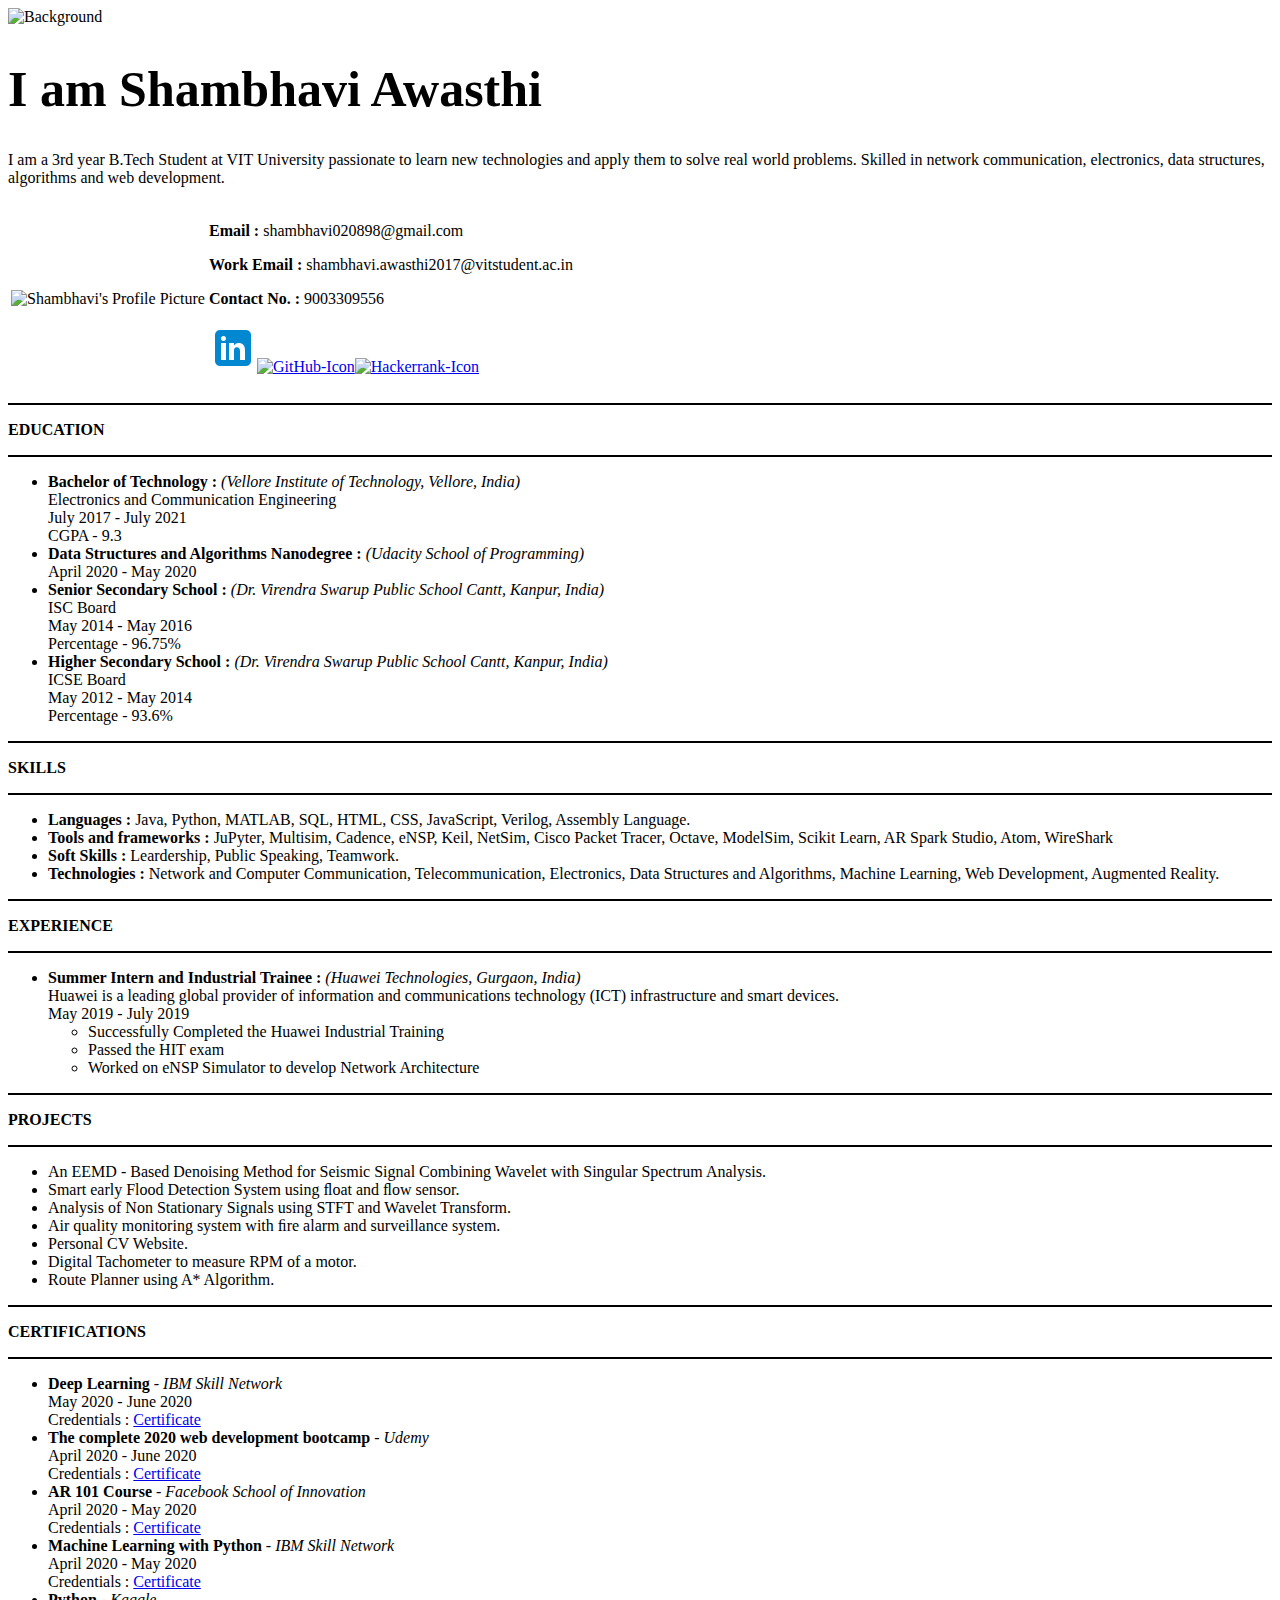
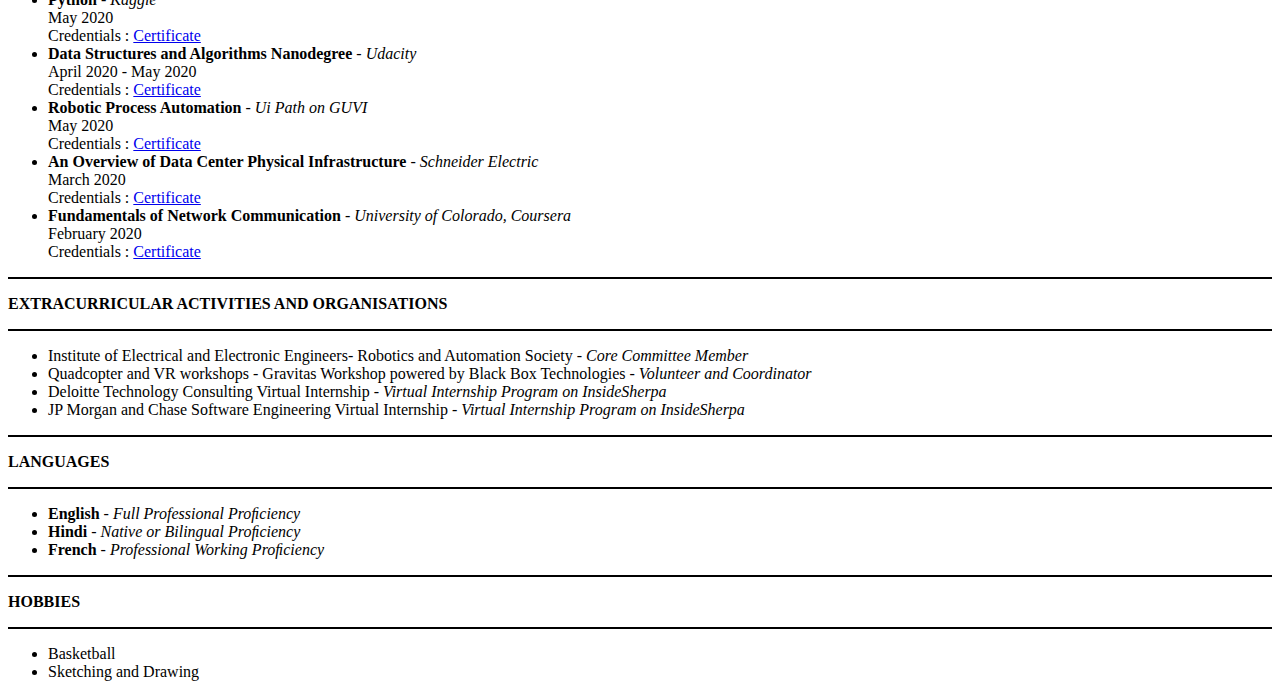
==== index.html @ ea54bbcc "Add files via upload" ====
<!DOCTYPE html>
<html lang="en" dir="ltr">

<head>
  <meta charset="utf-8">
  <title>Shambhavi Awasthi - Resume</title>
  <link rel="stylesheet" href="css/styling.css">
  <link rel="icon" href="favicon.ico">
  <link href="https://fonts.googleapis.com/css2?family=Montserrat&display=swap" rel="stylesheet">
</head>

<body>
  <img class="back-img" src="https://images.pexels.com/photos/163100/circuit-circuit-board-resistor-computer-163100.jpeg?auto=compress&cs=tinysrgb&h=750&w=1260" alt="Background">
  <div class="bg-text">
    <h1 class="Shambhavi" style="font-size:50px">I am Shambhavi Awasthi</h1>
    <p class="Shambhavi">I am a 3rd year B.Tech Student at VIT University passionate to learn new technologies and apply them to solve real world problems.
      Skilled in network communication, electronics, data structures, algorithms and web development.</p>
  </div>
  <table>
    <tr>
      <td>
        <img class="profile-img" src="ProfilePhoto.jpg" alt="Shambhavi's Profile Picture" height="200" width="200" style><br>
      </td>
      <td>
      <p class="align"><strong>Email : </strong>shambhavi020898@gmail.com</p>
      <p class="align"><strong>Work Email : </strong>shambhavi.awasthi2017@vitstudent.ac.in</p>
      <p class="align"><strong>Contact No. : </strong>9003309556</p>
      <p class="align"><a class="align" href="https://www.linkedin.com/in/shambhavi-awasthi-043166173/"><img class="align" src="icons8-linkedin-48.png" alt="LinkedIn-Icon"></a><a href="https://github.com/ShambhaviAwasthi"><img src="https://img.icons8.com/material-outlined/48/000000/github.png" alt="GitHub-Icon"></a><a href="https://www.hackerrank.com/ShambhaviAwasthi"><img src="https://img.icons8.com/windows/48/000000/hackerrank.png" alt="Hackerrank-Icon"></a></p>
      </td>
    </tr>
  </table>
  <hr size=2 noshade color="#000000">
  <p><strong>EDUCATION</strong></p>
  <hr size=2 noshade color="#000000">
  <ul>
    <li><strong>Bachelor of Technology : </strong><em>(Vellore Institute of Technology, Vellore, India) </em><br>Electronics and Communication Engineering <br>July 2017 - July 2021 <br>CGPA - 9.3</li>
    <li><strong>Data Structures and Algorithms Nanodegree : </strong><em>(Udacity School of Programming) </em><br>April 2020 - May 2020</li>
    <li><strong>Senior Secondary School : </strong><em>(Dr. Virendra Swarup Public School Cantt, Kanpur, India) </em><br>ISC Board <br>May 2014 - May 2016 <br>Percentage - 96.75%</li>
    <li><strong>Higher Secondary School : </strong><em>(Dr. Virendra Swarup Public School Cantt, Kanpur, India) </em><br>ICSE Board<br>May 2012 - May 2014 <br>Percentage - 93.6%</li>
  </ul>
  <hr size=2 noshade color="#000000">
  <p><strong>SKILLS</strong></p>
  <hr size=2 noshade color="#000000">
  <ul>
    <li><strong>Languages : </strong>Java, Python, MATLAB, SQL, HTML, CSS, JavaScript, Verilog, Assembly Language.</li>
    <li><strong>Tools and frameworks : </strong>JuPyter, Multisim, Cadence, eNSP, Keil, NetSim, Cisco Packet Tracer, Octave, ModelSim, Scikit Learn, AR Spark Studio, Atom, WireShark</li>
    <li><strong>Soft Skills : </strong>Leardership, Public Speaking, Teamwork. </li>
    <li><strong>Technologies : </strong>Network and Computer Communication, Telecommunication, Electronics, Data Structures and Algorithms, Machine Learning, Web Development, Augmented Reality.</li>
  </ul>
  <hr size=2 noshade color="#000000">
  <p><strong>EXPERIENCE</strong></p>
  <hr size=2 noshade color="#000000">
  <ul>
    <li><strong>Summer Intern and Industrial Trainee : </strong><em>(Huawei Technologies, Gurgaon, India)</em><br>Huawei is a leading global provider of information and communications technology (ICT) infrastructure and smart devices.<br>
      May 2019 - July 2019
      <ul>
        <li>Successfully Completed the Huawei Industrial Training</li>
        <li>Passed the HIT exam </li>
        <li>Worked on eNSP Simulator to develop Network Architecture</li>
      </ul>
    </li>
  </ul>
  <hr size=2 noshade color="#000000">
  <p><strong>PROJECTS</strong></p>
  <hr size=2 noshade color="#000000">
  <ul>
    <li>An EEMD - Based Denoising Method for Seismic Signal Combining Wavelet with Singular Spectrum Analysis. </li>
    <li>Smart early Flood Detection System using ﬂoat and ﬂow sensor. </li>
    <li>Analysis of Non Stationary Signals using STFT and Wavelet Transform. </li>
    <li>Air quality monitoring system with ﬁre alarm and surveillance system. </li>
    <li>Personal CV Website. </li>
    <li>Digital Tachometer to measure RPM of a motor.</li>
    <li>Route Planner using A* Algorithm.</li>
  </ul>
  <hr size=2 noshade color="#000000">
  <p><strong>CERTIFICATIONS</strong></p>
  <hr size=2 noshade color="#000000">
  <ul>
    <li><strong>Deep Learning</strong> - <em>IBM Skill Network</em> <br> May 2020 - June 2020 <br>Credentials : <a href="#">Certificate</a></li>
    <li><strong>The complete 2020 web development bootcamp</strong> - <em>Udemy</em> <br> April 2020 - June 2020<br>Credentials : <a href="#">Certificate</a></li>
    <li><strong>AR 101 Course</strong> - <em>Facebook School of Innovation</em> <br> April 2020 - May 2020<br>Credentials : <a href="https://school.sv.co/c/200516-MRKCJ3">Certificate</a></li>
    <li><strong>Machine Learning with Python</strong> - <em>IBM Skill Network</em> <br> April 2020 - May 2020<br>Credentials : <a
        href="https://courses.cognitiveclass.ai/certificates/user/1595130/course/course-v1:CognitiveClass+ML0101ENv3+2018">Certificate</a></li>
    <li><strong>Python</strong> - <em>Kaggle</em> <br>May 2020 <br>Credentials : <a href="https://www.kaggle.com/learn/certification/shambhaviawasthi/python">Certificate</a></li>
    <li><strong>Data Structures and Algorithms Nanodegree</strong> - <em>Udacity</em> <br> April 2020 - May 2020<br>Credentials : <a href="https://graduation-api.udacity.com/api/certificate/UQ6R2AMS/download">Certificate</a></li>
    <li><strong>Robotic Process Automation </strong> - <em>Ui Path on GUVI </em> <br>May 2020 <br>Credentials : <a href="https://www.guvi.in/certificate?id=1l41x82SgdC151i873&download=true">Certificate</a></li>
    <li><strong>An Overview of Data Center Physical Infrastructure </strong> - <em>Schneider Electric </em> <br>March 2020 <br>Credentials : <a href="https://www.schneideruniversities.com/certificates/view/554261">Certificate</a></li>
    <li><strong>Fundamentals of Network Communication </strong> - <em>University of Colorado, Coursera </em> <br>February 2020 <br>Credentials : <a href="https://www.coursera.org/account/accomplishments/records/F8ZU9VGUSLQA">Certificate</a></li>
  </ul>
  <hr size=2 noshade color="#000000">
  <p><strong>EXTRACURRICULAR ACTIVITIES AND ORGANISATIONS</strong></p>
  <hr size=2 noshade color="#000000">
  <ul>
    <li>Institute of Electrical and Electronic Engineers- Robotics and Automation Society - <em>Core Committee Member</em></li>
    <li>Quadcopter and VR workshops - Gravitas Workshop powered by Black Box Technologies - <em>Volunteer and Coordinator</em></li>
    <li>Deloitte Technology Consulting Virtual Internship - <em>Virtual Internship Program on InsideSherpa</em></li>
    <li>JP Morgan and Chase Software Engineering Virtual Internship - <em>Virtual Internship Program on InsideSherpa</em></li>
  </ul>
  <hr size=2 noshade color="#000000">
  <p><strong>LANGUAGES</strong></p>
  <hr size=2 noshade color="#000000">
  <ul>
    <li><strong>English</strong> - <em>Full Professional Proﬁciency</em> </li>
    <li><strong>Hindi</strong> - <em>Native or Bilingual Proﬁciency</em></li>
    <li><strong>French</strong> - <em>Professional Working Proﬁciency</em></li>
  </ul>
  <hr size=2 noshade color="#000000">
  <p><strong>HOBBIES</strong></p>
  <hr size=2 noshade color="#000000">
  <ul>
    <li>Basketball</li>
    <li>Sketching and Drawing</li>
  </ul>

</body>

</html>
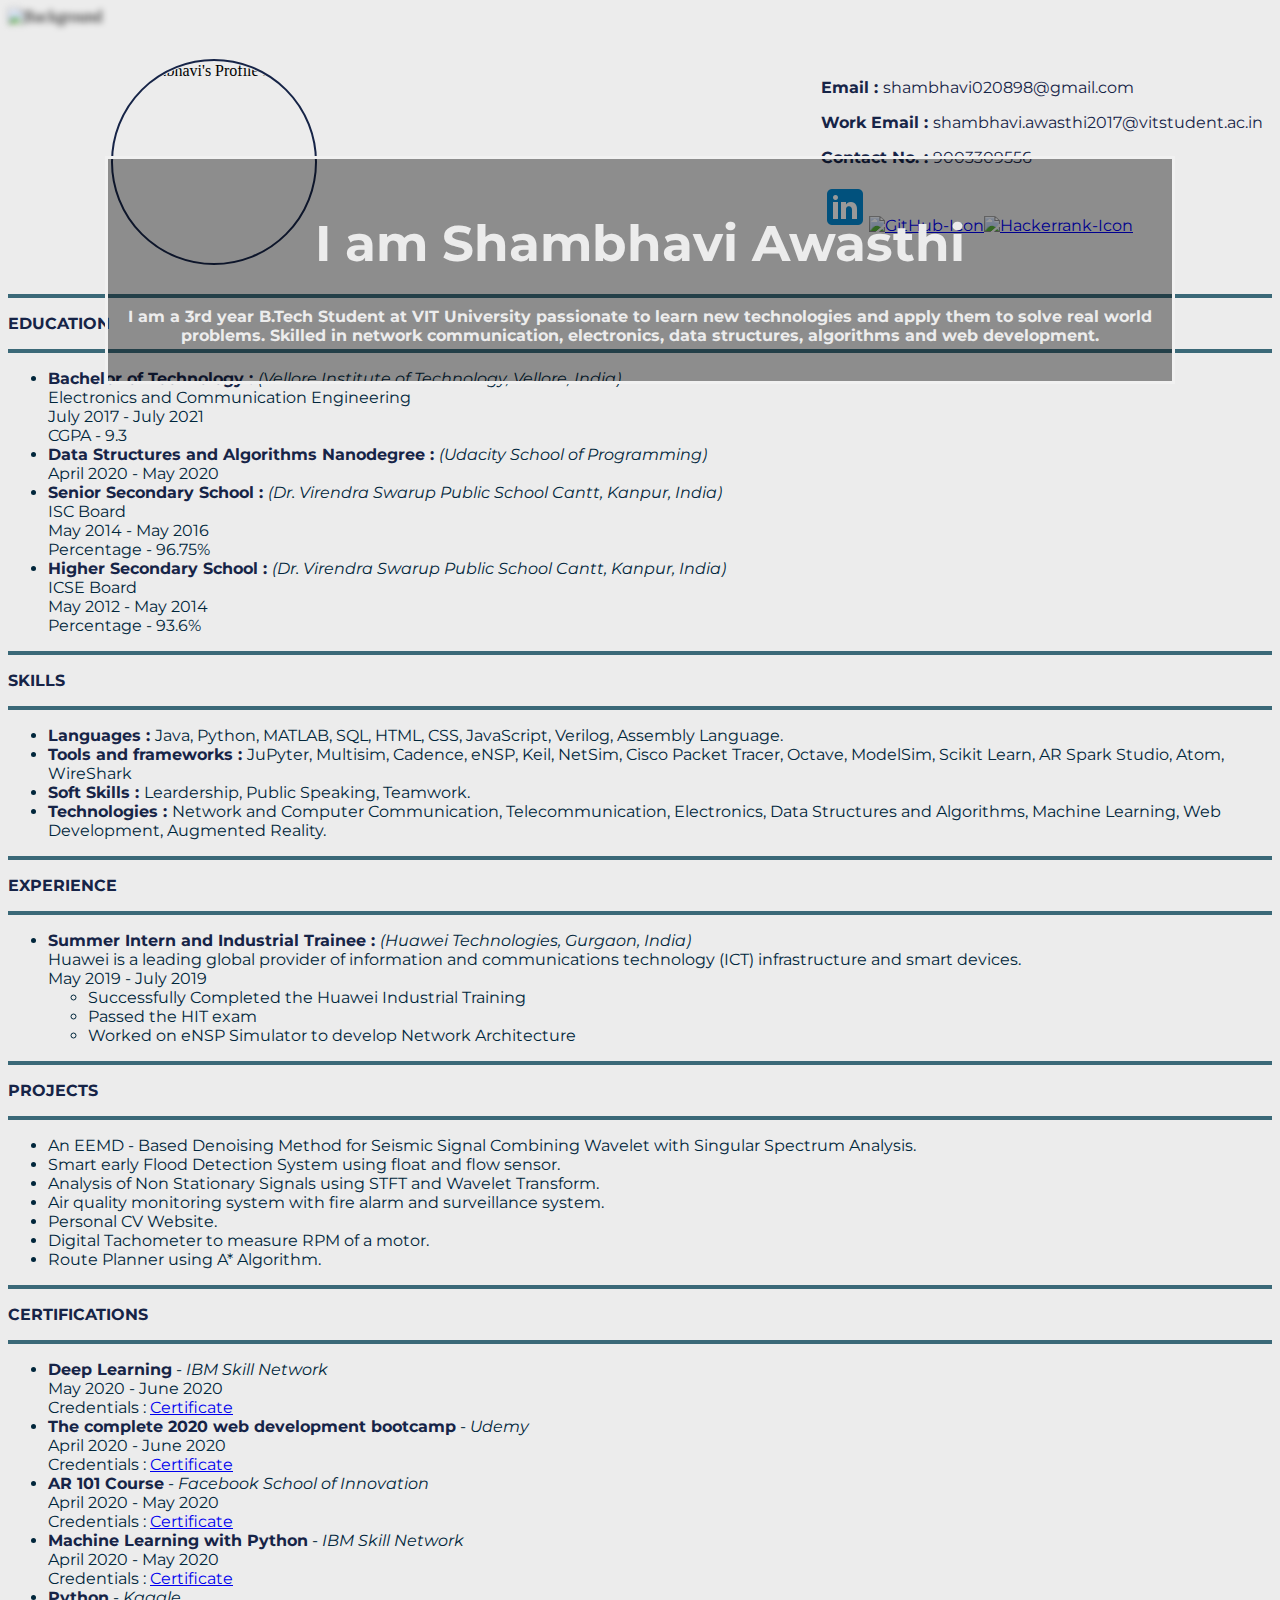
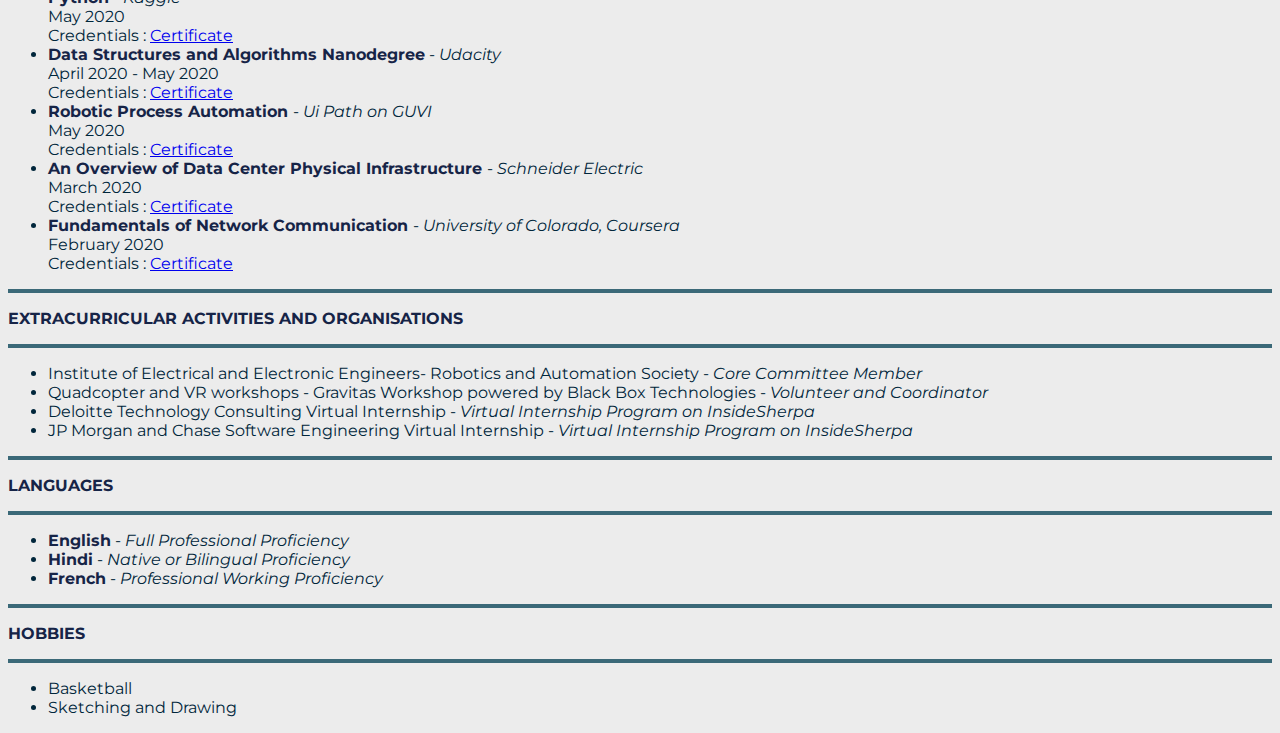
==== commit 4dda9f4b: "Update index.html" ====
--- a/index.html
+++ b/index.html
@@ -4,9 +4,9 @@
 <head>
   <meta charset="utf-8">
   <title>Shambhavi Awasthi - Resume</title>
-  <link rel="stylesheet" href="css/styling.css">
+  <link rel="stylesheet" type="text/css" href="styling.css">
   <link rel="icon" href="favicon.ico">
-  <link href="https://fonts.googleapis.com/css2?family=Montserrat&display=swap" rel="stylesheet">
+  <link href="https://fonts.googleapis.com/css2?family=Montserrat&display=swap" type="text/css" rel="stylesheet">
 </head>
 
 <body>
--- a/styling.css
+++ b/styling.css
@@ -0,0 +1,69 @@
+body{
+  background-color: #ececec;
+  font-stretch: ultra-condensed
+}
+hr{
+  background-color: #3b6978;
+  border-color: #3b6978;
+  border-width: 2px;
+}
+h1{
+  font-family: 'Montserrat', sans-serif;
+  color: #162447;
+}
+p{
+  font-family: 'Montserrat', sans-serif;
+  color: #162447;
+}
+strong{
+  font-family: 'Montserrat', sans-serif;
+  color: #162447;
+}
+ul{
+  font-family: 'Montserrat', sans-serif;
+  color: #00263b;
+}
+.profile-img{
+  border-radius: 100%;
+  border-color: #162447;
+  display: block;
+  margin-top: 30px;
+  margin-left: 100px;
+  margin-right: 500px;
+  padding: 1px;
+  border: 2px solid #162447;
+
+}
+.back-img{
+  width: 100%;
+  height: 400px;
+  margin: 0;
+  filter: blur(3px);
+  -webkit-filter: blur(3px);
+  background-position: center;
+  background-repeat: no-repeat;
+  background-size: cover;
+}
+.bg-text {
+  font-family: 'Montserrat', sans-serif;
+  background-color: rgb(0,0,0);
+  background-color: rgba(0,0,0, 0.4);
+  color: white;
+  font-weight: bold;
+  border: 3px solid #f1f1f1;
+  position: absolute;
+  top: 30%;
+  left: 50%;
+  transform: translate(-50%, -50%);
+  z-index: 2;
+  width: 80%;
+  padding: 20px;
+  text-align: center;
+}
+.Shambhavi{
+  color: #ececec;
+}
+.align{
+  text-align-last: left;
+  width: =80%;
+}
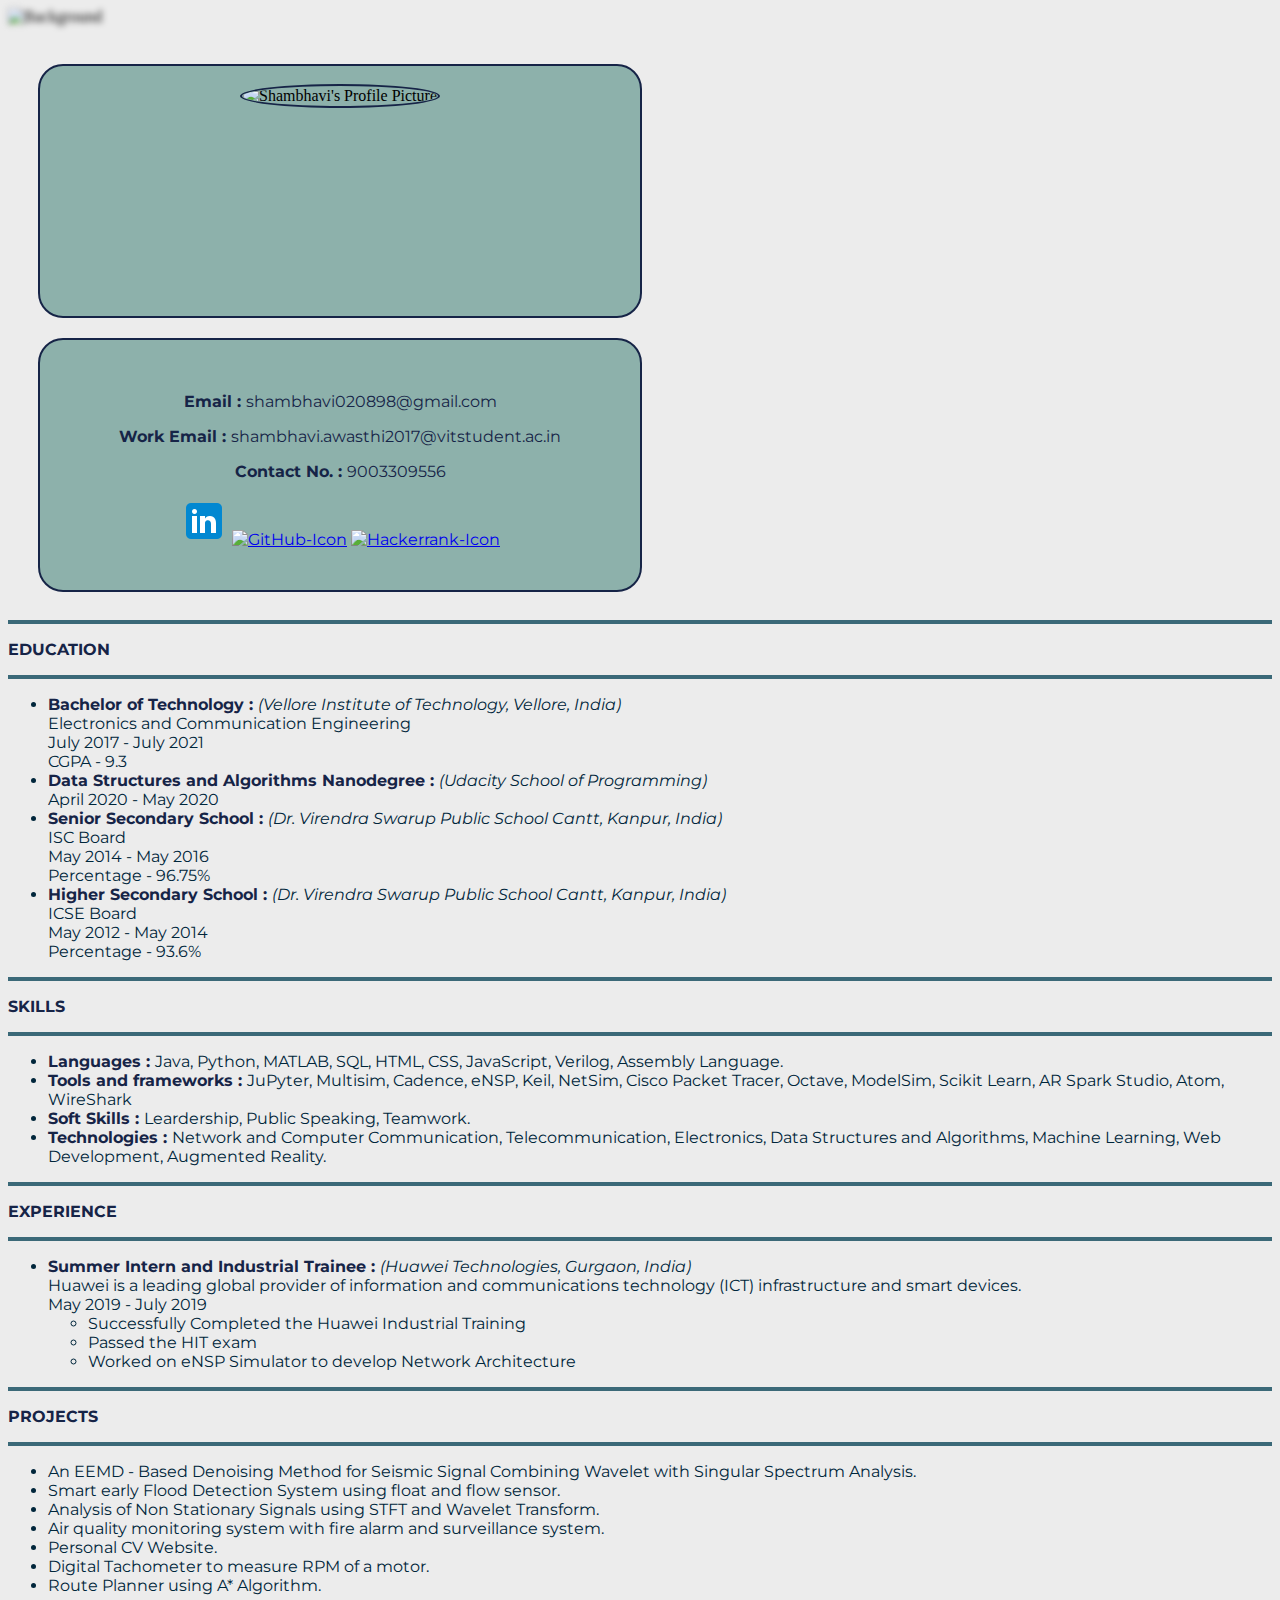
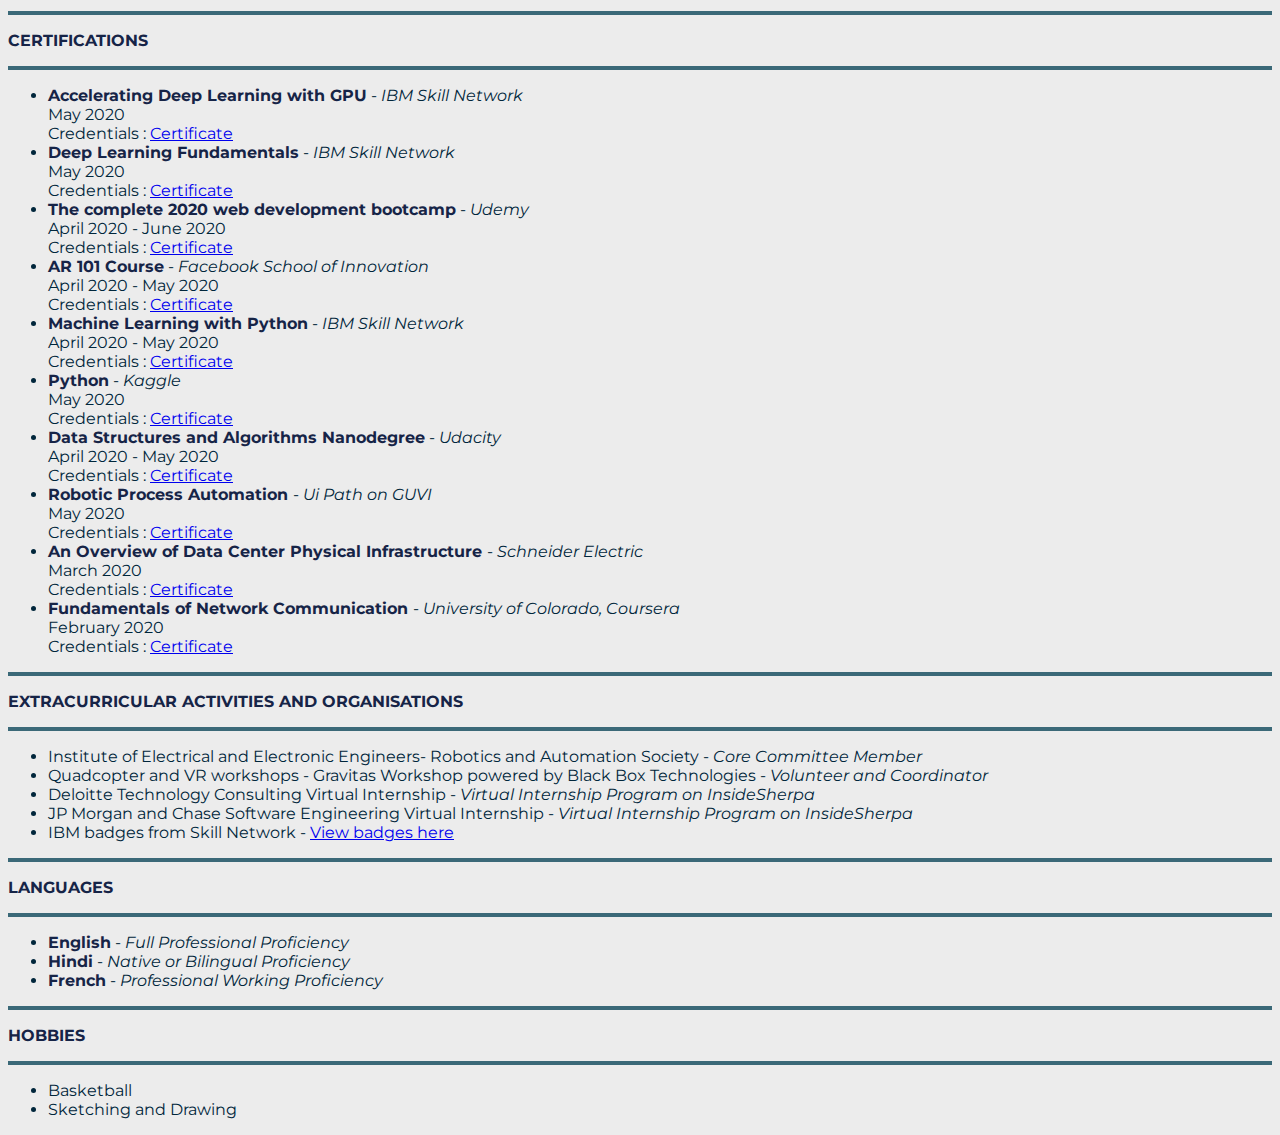
==== commit 6684eeff: "Update index.html" ====
--- a/index.html
+++ b/index.html
@@ -16,101 +16,108 @@
     <p class="Shambhavi">I am a 3rd year B.Tech Student at VIT University passionate to learn new technologies and apply them to solve real world problems.
       Skilled in network communication, electronics, data structures, algorithms and web development.</p>
   </div>
-  <table>
-    <tr>
-      <td>
-        <img class="profile-img" src="ProfilePhoto.jpg" alt="Shambhavi's Profile Picture" height="200" width="200" style><br>
-      </td>
-      <td>
-      <p class="align"><strong>Email : </strong>shambhavi020898@gmail.com</p>
-      <p class="align"><strong>Work Email : </strong>shambhavi.awasthi2017@vitstudent.ac.in</p>
-      <p class="align"><strong>Contact No. : </strong>9003309556</p>
-      <p class="align"><a class="align" href="https://www.linkedin.com/in/shambhavi-awasthi-043166173/"><img class="align" src="icons8-linkedin-48.png" alt="LinkedIn-Icon"></a><a href="https://github.com/ShambhaviAwasthi"><img src="https://img.icons8.com/material-outlined/48/000000/github.png" alt="GitHub-Icon"></a><a href="https://www.hackerrank.com/ShambhaviAwasthi"><img src="https://img.icons8.com/windows/48/000000/hackerrank.png" alt="Hackerrank-Icon"></a></p>
-      </td>
-    </tr>
-  </table>
-  <hr size=2 noshade color="#000000">
-  <p><strong>EDUCATION</strong></p>
-  <hr size=2 noshade color="#000000">
-  <ul>
-    <li><strong>Bachelor of Technology : </strong><em>(Vellore Institute of Technology, Vellore, India) </em><br>Electronics and Communication Engineering <br>July 2017 - July 2021 <br>CGPA - 9.3</li>
-    <li><strong>Data Structures and Algorithms Nanodegree : </strong><em>(Udacity School of Programming) </em><br>April 2020 - May 2020</li>
-    <li><strong>Senior Secondary School : </strong><em>(Dr. Virendra Swarup Public School Cantt, Kanpur, India) </em><br>ISC Board <br>May 2014 - May 2016 <br>Percentage - 96.75%</li>
-    <li><strong>Higher Secondary School : </strong><em>(Dr. Virendra Swarup Public School Cantt, Kanpur, India) </em><br>ICSE Board<br>May 2012 - May 2014 <br>Percentage - 93.6%</li>
-  </ul>
-  <hr size=2 noshade color="#000000">
-  <p><strong>SKILLS</strong></p>
-  <hr size=2 noshade color="#000000">
-  <ul>
-    <li><strong>Languages : </strong>Java, Python, MATLAB, SQL, HTML, CSS, JavaScript, Verilog, Assembly Language.</li>
-    <li><strong>Tools and frameworks : </strong>JuPyter, Multisim, Cadence, eNSP, Keil, NetSim, Cisco Packet Tracer, Octave, ModelSim, Scikit Learn, AR Spark Studio, Atom, WireShark</li>
-    <li><strong>Soft Skills : </strong>Leardership, Public Speaking, Teamwork. </li>
-    <li><strong>Technologies : </strong>Network and Computer Communication, Telecommunication, Electronics, Data Structures and Algorithms, Machine Learning, Web Development, Augmented Reality.</li>
-  </ul>
-  <hr size=2 noshade color="#000000">
-  <p><strong>EXPERIENCE</strong></p>
-  <hr size=2 noshade color="#000000">
-  <ul>
-    <li><strong>Summer Intern and Industrial Trainee : </strong><em>(Huawei Technologies, Gurgaon, India)</em><br>Huawei is a leading global provider of information and communications technology (ICT) infrastructure and smart devices.<br>
-      May 2019 - July 2019
-      <ul>
-        <li>Successfully Completed the Huawei Industrial Training</li>
-        <li>Passed the HIT exam </li>
-        <li>Worked on eNSP Simulator to develop Network Architecture</li>
-      </ul>
-    </li>
-  </ul>
-  <hr size=2 noshade color="#000000">
-  <p><strong>PROJECTS</strong></p>
-  <hr size=2 noshade color="#000000">
-  <ul>
-    <li>An EEMD - Based Denoising Method for Seismic Signal Combining Wavelet with Singular Spectrum Analysis. </li>
-    <li>Smart early Flood Detection System using ﬂoat and ﬂow sensor. </li>
-    <li>Analysis of Non Stationary Signals using STFT and Wavelet Transform. </li>
-    <li>Air quality monitoring system with ﬁre alarm and surveillance system. </li>
-    <li>Personal CV Website. </li>
-    <li>Digital Tachometer to measure RPM of a motor.</li>
-    <li>Route Planner using A* Algorithm.</li>
-  </ul>
-  <hr size=2 noshade color="#000000">
-  <p><strong>CERTIFICATIONS</strong></p>
-  <hr size=2 noshade color="#000000">
-  <ul>
-    <li><strong>Deep Learning</strong> - <em>IBM Skill Network</em> <br> May 2020 - June 2020 <br>Credentials : <a href="#">Certificate</a></li>
-    <li><strong>The complete 2020 web development bootcamp</strong> - <em>Udemy</em> <br> April 2020 - June 2020<br>Credentials : <a href="#">Certificate</a></li>
-    <li><strong>AR 101 Course</strong> - <em>Facebook School of Innovation</em> <br> April 2020 - May 2020<br>Credentials : <a href="https://school.sv.co/c/200516-MRKCJ3">Certificate</a></li>
-    <li><strong>Machine Learning with Python</strong> - <em>IBM Skill Network</em> <br> April 2020 - May 2020<br>Credentials : <a
-        href="https://courses.cognitiveclass.ai/certificates/user/1595130/course/course-v1:CognitiveClass+ML0101ENv3+2018">Certificate</a></li>
-    <li><strong>Python</strong> - <em>Kaggle</em> <br>May 2020 <br>Credentials : <a href="https://www.kaggle.com/learn/certification/shambhaviawasthi/python">Certificate</a></li>
-    <li><strong>Data Structures and Algorithms Nanodegree</strong> - <em>Udacity</em> <br> April 2020 - May 2020<br>Credentials : <a href="https://graduation-api.udacity.com/api/certificate/UQ6R2AMS/download">Certificate</a></li>
-    <li><strong>Robotic Process Automation </strong> - <em>Ui Path on GUVI </em> <br>May 2020 <br>Credentials : <a href="https://www.guvi.in/certificate?id=1l41x82SgdC151i873&download=true">Certificate</a></li>
-    <li><strong>An Overview of Data Center Physical Infrastructure </strong> - <em>Schneider Electric </em> <br>March 2020 <br>Credentials : <a href="https://www.schneideruniversities.com/certificates/view/554261">Certificate</a></li>
-    <li><strong>Fundamentals of Network Communication </strong> - <em>University of Colorado, Coursera </em> <br>February 2020 <br>Credentials : <a href="https://www.coursera.org/account/accomplishments/records/F8ZU9VGUSLQA">Certificate</a></li>
-  </ul>
-  <hr size=2 noshade color="#000000">
-  <p><strong>EXTRACURRICULAR ACTIVITIES AND ORGANISATIONS</strong></p>
-  <hr size=2 noshade color="#000000">
-  <ul>
-    <li>Institute of Electrical and Electronic Engineers- Robotics and Automation Society - <em>Core Committee Member</em></li>
-    <li>Quadcopter and VR workshops - Gravitas Workshop powered by Black Box Technologies - <em>Volunteer and Coordinator</em></li>
-    <li>Deloitte Technology Consulting Virtual Internship - <em>Virtual Internship Program on InsideSherpa</em></li>
-    <li>JP Morgan and Chase Software Engineering Virtual Internship - <em>Virtual Internship Program on InsideSherpa</em></li>
-  </ul>
-  <hr size=2 noshade color="#000000">
-  <p><strong>LANGUAGES</strong></p>
-  <hr size=2 noshade color="#000000">
-  <ul>
-    <li><strong>English</strong> - <em>Full Professional Proﬁciency</em> </li>
-    <li><strong>Hindi</strong> - <em>Native or Bilingual Proﬁciency</em></li>
-    <li><strong>French</strong> - <em>Professional Working Proﬁciency</em></li>
-  </ul>
-  <hr size=2 noshade color="#000000">
-  <p><strong>HOBBIES</strong></p>
-  <hr size=2 noshade color="#000000">
-  <ul>
-    <li>Basketball</li>
-    <li>Sketching and Drawing</li>
-  </ul>
+  <div class="image-container">
+    <br>
+    <img class="profile-img" src="ProfilePhoto.jpg" alt="Shambhavi's Profile Picture" height="200" width="200" style><br>
+  </div>
+  <div class="info-container">
+    <br>
+    <br>
+    <p class="align"><strong class="st">Email : </strong>shambhavi020898@gmail.com</p>
+    <p class="align"><strong class="st">Work Email : </strong>shambhavi.awasthi2017@vitstudent.ac.in </p>
+    <p class="align"><strong class="st">Contact No. : </strong>9003309556 </p>
+    <p class="align"><a class="align" href="https://www.linkedin.com/in/shambhavi-awasthi-043166173/"><img class="align" src="icons8-linkedin-48.png" alt="LinkedIn-Icon"></a>
+      <a href="https://github.com/ShambhaviAwasthi"><img src="https://img.icons8.com/material-outlined/48/000000/github.png" alt="GitHub-Icon"></a>
+      <a href="https://www.hackerrank.com/ShambhaviAwasthi"><img src="https://img.icons8.com/windows/48/000000/hackerrank.png" alt="Hackerrank-Icon"></a>
+    </p>
+</div>
+  <div class="main-cv">
+    <hr size=2 noshade color="#000000">
+    <p><strong>EDUCATION</strong></p>
+    <hr size=2 noshade color="#000000">
+    <ul>
+      <li><strong>Bachelor of Technology : </strong><em>(Vellore Institute of Technology, Vellore, India) </em><br>Electronics and Communication Engineering <br>July 2017 - July 2021 <br>CGPA - 9.3</li>
+      <li><strong>Data Structures and Algorithms Nanodegree : </strong><em>(Udacity School of Programming) </em><br>April 2020 - May 2020</li>
+      <li><strong>Senior Secondary School : </strong><em>(Dr. Virendra Swarup Public School Cantt, Kanpur, India) </em><br>ISC Board <br>May 2014 - May 2016 <br>Percentage - 96.75%</li>
+      <li><strong>Higher Secondary School : </strong><em>(Dr. Virendra Swarup Public School Cantt, Kanpur, India) </em><br>ICSE Board<br>May 2012 - May 2014 <br>Percentage - 93.6%</li>
+    </ul>
+    <hr size=2 noshade color="#000000">
+    <p><strong>SKILLS</strong></p>
+    <hr size=2 noshade color="#000000">
+    <ul>
+      <li><strong>Languages : </strong>Java, Python, MATLAB, SQL, HTML, CSS, JavaScript, Verilog, Assembly Language.</li>
+      <li><strong>Tools and frameworks : </strong>JuPyter, Multisim, Cadence, eNSP, Keil, NetSim, Cisco Packet Tracer, Octave, ModelSim, Scikit Learn, AR Spark Studio, Atom, WireShark</li>
+      <li><strong>Soft Skills : </strong>Leardership, Public Speaking, Teamwork. </li>
+      <li><strong>Technologies : </strong>Network and Computer Communication, Telecommunication, Electronics, Data Structures and Algorithms, Machine Learning, Web Development, Augmented Reality.</li>
+    </ul>
+    <hr size=2 noshade color="#000000">
+    <p><strong>EXPERIENCE</strong></p>
+    <hr size=2 noshade color="#000000">
+    <ul>
+      <li><strong>Summer Intern and Industrial Trainee : </strong><em>(Huawei Technologies, Gurgaon, India)</em><br>Huawei is a leading global provider of information and communications technology (ICT) infrastructure and smart devices.<br>
+        May 2019 - July 2019
+        <ul>
+          <li>Successfully Completed the Huawei Industrial Training</li>
+          <li>Passed the HIT exam </li>
+          <li>Worked on eNSP Simulator to develop Network Architecture</li>
+        </ul>
+      </li>
+    </ul>
+    <hr size=2 noshade color="#000000">
+    <p><strong>PROJECTS</strong></p>
+    <hr size=2 noshade color="#000000">
+    <ul>
+      <li>An EEMD - Based Denoising Method for Seismic Signal Combining Wavelet with Singular Spectrum Analysis. </li>
+      <li>Smart early Flood Detection System using ﬂoat and ﬂow sensor. </li>
+      <li>Analysis of Non Stationary Signals using STFT and Wavelet Transform. </li>
+      <li>Air quality monitoring system with ﬁre alarm and surveillance system. </li>
+      <li>Personal CV Website. </li>
+      <li>Digital Tachometer to measure RPM of a motor.</li>
+      <li>Route Planner using A* Algorithm.</li>
+    </ul>
+    <hr size=2 noshade color="#000000">
+    <p><strong>CERTIFICATIONS</strong></p>
+    <hr size=2 noshade color="#000000">
+    <ul>
+      <li><strong>Accelerating Deep Learning with GPU</strong> - <em>IBM Skill Network</em> <br> May 2020 <br>Credentials : <a href="https://courses.cognitiveclass.ai/certificates/315b9634f1d54c44bcc362a3a1cf0dee">Certificate</a></li>
+      <li><strong>Deep Learning Fundamentals</strong> - <em>IBM Skill Network</em> <br> May 2020 <br>Credentials : <a href="https://courses.cognitiveclass.ai/certificates/4f0e144ac83347c6913c40991d58ede2">Certificate</a></li>
+      <li><strong>The complete 2020 web development bootcamp</strong> - <em>Udemy</em> <br> April 2020 - June 2020<br>Credentials : <a href="#">Certificate</a></li>
+      <li><strong>AR 101 Course</strong> - <em>Facebook School of Innovation</em> <br> April 2020 - May 2020<br>Credentials : <a href="https://school.sv.co/c/200516-MRKCJ3">Certificate</a></li>
+      <li><strong>Machine Learning with Python</strong> - <em>IBM Skill Network</em> <br> April 2020 - May 2020<br>Credentials : <a
+          href="https://courses.cognitiveclass.ai/certificates/user/1595130/course/course-v1:CognitiveClass+ML0101ENv3+2018">Certificate</a></li>
+      <li><strong>Python</strong> - <em>Kaggle</em> <br>May 2020 <br>Credentials : <a href="https://www.kaggle.com/learn/certification/shambhaviawasthi/python">Certificate</a></li>
+      <li><strong>Data Structures and Algorithms Nanodegree</strong> - <em>Udacity</em> <br> April 2020 - May 2020<br>Credentials : <a href="https://graduation-api.udacity.com/api/certificate/UQ6R2AMS/download">Certificate</a></li>
+      <li><strong>Robotic Process Automation </strong> - <em>Ui Path on GUVI </em> <br>May 2020 <br>Credentials : <a href="https://www.guvi.in/certificate?id=1l41x82SgdC151i873&download=true">Certificate</a></li>
+      <li><strong>An Overview of Data Center Physical Infrastructure </strong> - <em>Schneider Electric </em> <br>March 2020 <br>Credentials : <a href="https://www.schneideruniversities.com/certificates/view/554261">Certificate</a></li>
+      <li><strong>Fundamentals of Network Communication </strong> - <em>University of Colorado, Coursera </em> <br>February 2020 <br>Credentials : <a href="https://www.coursera.org/account/accomplishments/records/F8ZU9VGUSLQA">Certificate</a></li>
+    </ul>
+    <hr size=2 noshade color="#000000">
+    <p><strong>EXTRACURRICULAR ACTIVITIES AND ORGANISATIONS</strong></p>
+    <hr size=2 noshade color="#000000">
+    <ul>
+      <li>Institute of Electrical and Electronic Engineers- Robotics and Automation Society - <em>Core Committee Member</em></li>
+      <li>Quadcopter and VR workshops - Gravitas Workshop powered by Black Box Technologies - <em>Volunteer and Coordinator</em></li>
+      <li>Deloitte Technology Consulting Virtual Internship - <em>Virtual Internship Program on InsideSherpa</em></li>
+      <li>JP Morgan and Chase Software Engineering Virtual Internship - <em>Virtual Internship Program on InsideSherpa</em></li>
+      <li> IBM badges from Skill Network - <a href="https://www.youracclaim.com/users/shambhavi-awasthi">View badges here</a></li>
+    </ul>
+    <hr size=2 noshade color="#000000">
+    <p><strong>LANGUAGES</strong></p>
+    <hr size=2 noshade color="#000000">
+    <ul>
+      <li><strong>English</strong> - <em>Full Professional Proﬁciency</em> </li>
+      <li><strong>Hindi</strong> - <em>Native or Bilingual Proﬁciency</em></li>
+      <li><strong>French</strong> - <em>Professional Working Proﬁciency</em></li>
+    </ul>
+    <hr size=2 noshade color="#000000">
+    <p><strong>HOBBIES</strong></p>
+    <hr size=2 noshade color="#000000">
+    <ul>
+      <li>Basketball</li>
+      <li>Sketching and Drawing</li>
+    </ul>
+  </div>
+
 
 </body>
 
--- a/styling.css
+++ b/styling.css
@@ -26,23 +26,16 @@
 .profile-img{
   border-radius: 100%;
   border-color: #162447;
-  display: block;
-  margin-top: 30px;
-  margin-left: 100px;
-  margin-right: 500px;
-  padding: 1px;
-  border: 2px solid #162447;
+  padding: 0.0625rem;
+  border: 0.125rem solid #162447;
 
 }
 .back-img{
   width: 100%;
-  height: 400px;
+  height: 25rem;
   margin: 0;
-  filter: blur(3px);
-  -webkit-filter: blur(3px);
-  background-position: center;
-  background-repeat: no-repeat;
-  background-size: cover;
+  filter: blur(0.1875rem);
+  -webkit-filter: blur(0.1875rem);
 }
 .bg-text {
   font-family: 'Montserrat', sans-serif;
@@ -50,20 +43,46 @@
   background-color: rgba(0,0,0, 0.4);
   color: white;
   font-weight: bold;
-  border: 3px solid #f1f1f1;
-  position: absolute;
+  border: 0.1875rem solid #f1f1f1;
+  margin: -15% 50% auto 50%;
   top: 30%;
   left: 50%;
   transform: translate(-50%, -50%);
   z-index: 2;
   width: 80%;
-  padding: 20px;
+  padding: 1.25rem;
   text-align: center;
 }
 .Shambhavi{
   color: #ececec;
 }
+
+.st{
+  color: #162447;
+}
 .align{
-  text-align-last: left;
-  width: =80%;
+  color: #162447;
 }
+.image-container{
+  display: inline-block;
+  text-align: center;
+  vertical-align: top;
+  margin-left: 30px;
+  margin-right: 20px;
+  margin-bottom: 20px;
+  width: 600px;  height:250px; background:#8db1ab;
+  border-radius: 25px;
+  border: 2px solid #162447;
+
+}
+.info-container{
+  display: inline-block;
+  text-align: center;
+  vertical-align: top;
+  margin-left: 30px;
+  margin-right: 20px;
+  margin-bottom: 20px;
+  width: 600px;  height: 250px; background:#8db1ab;
+  border-radius: 25px;
+  border: 2px solid #162447;
+}
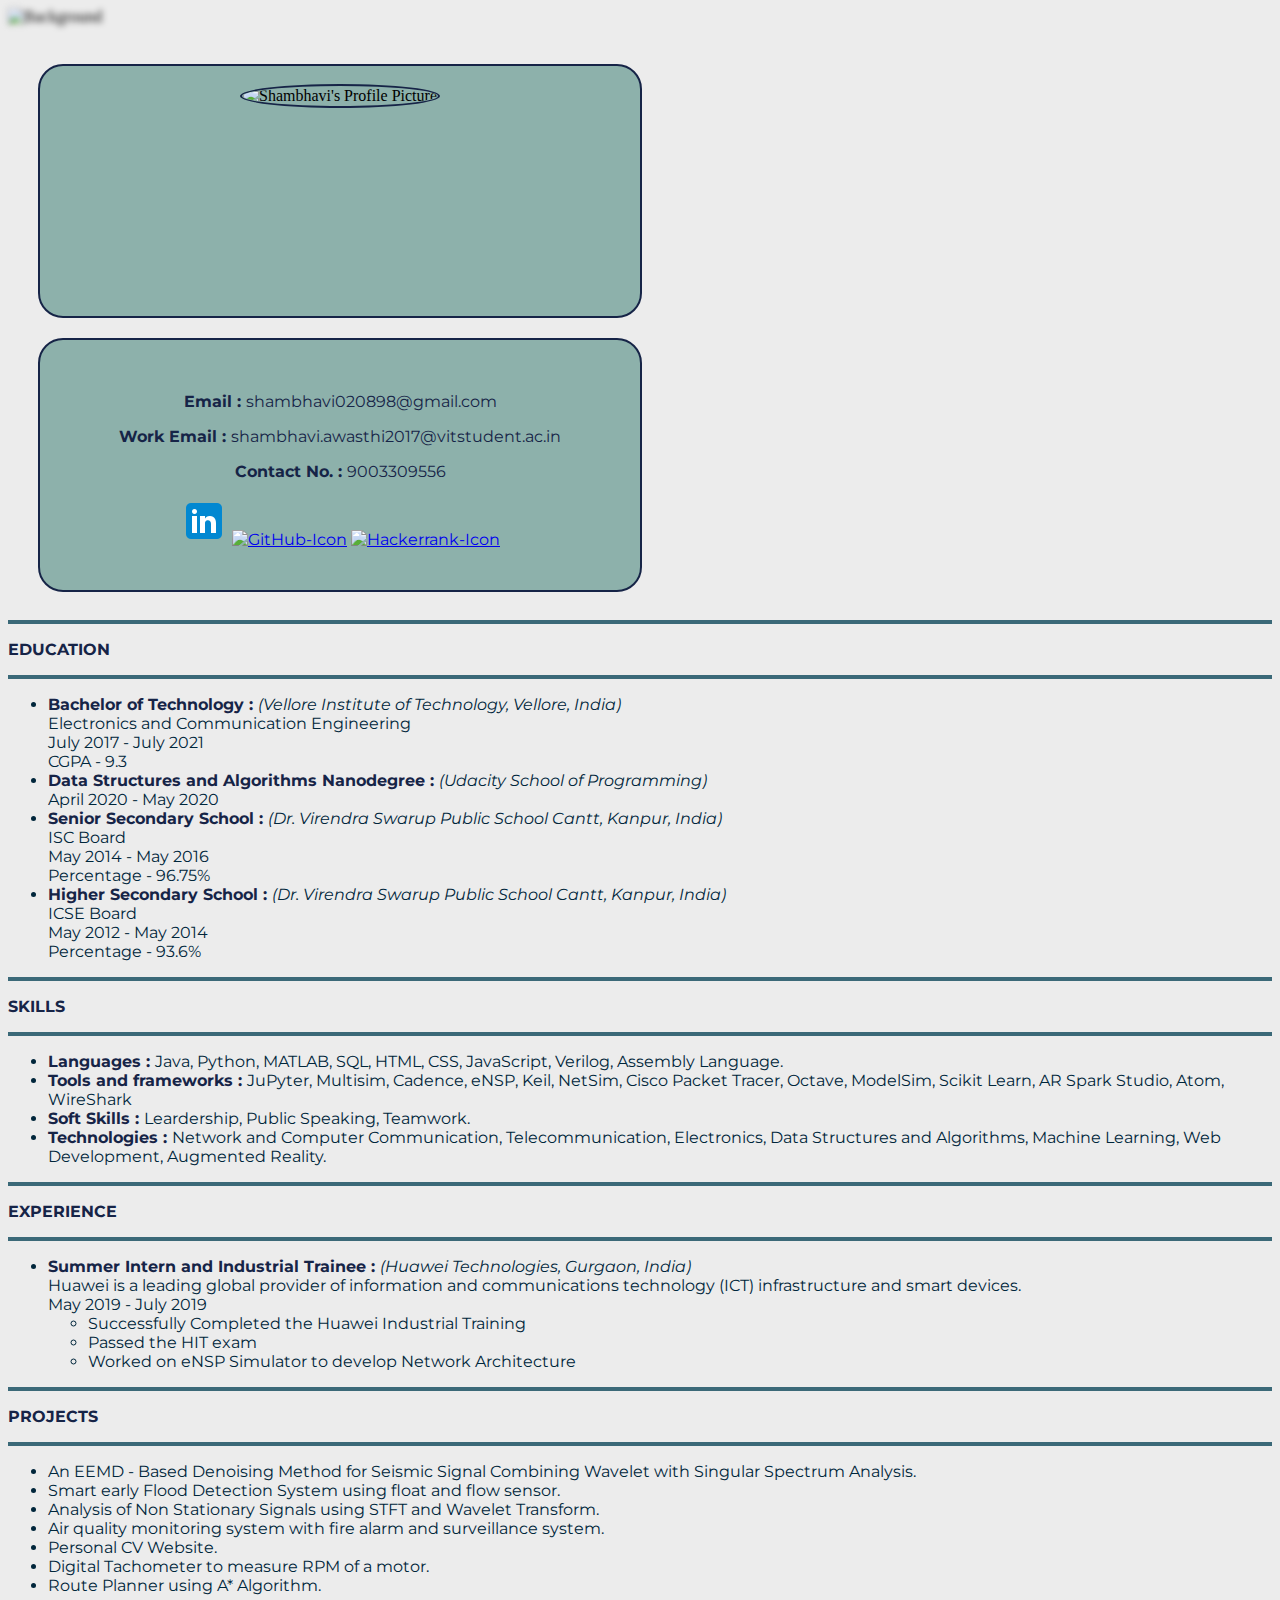
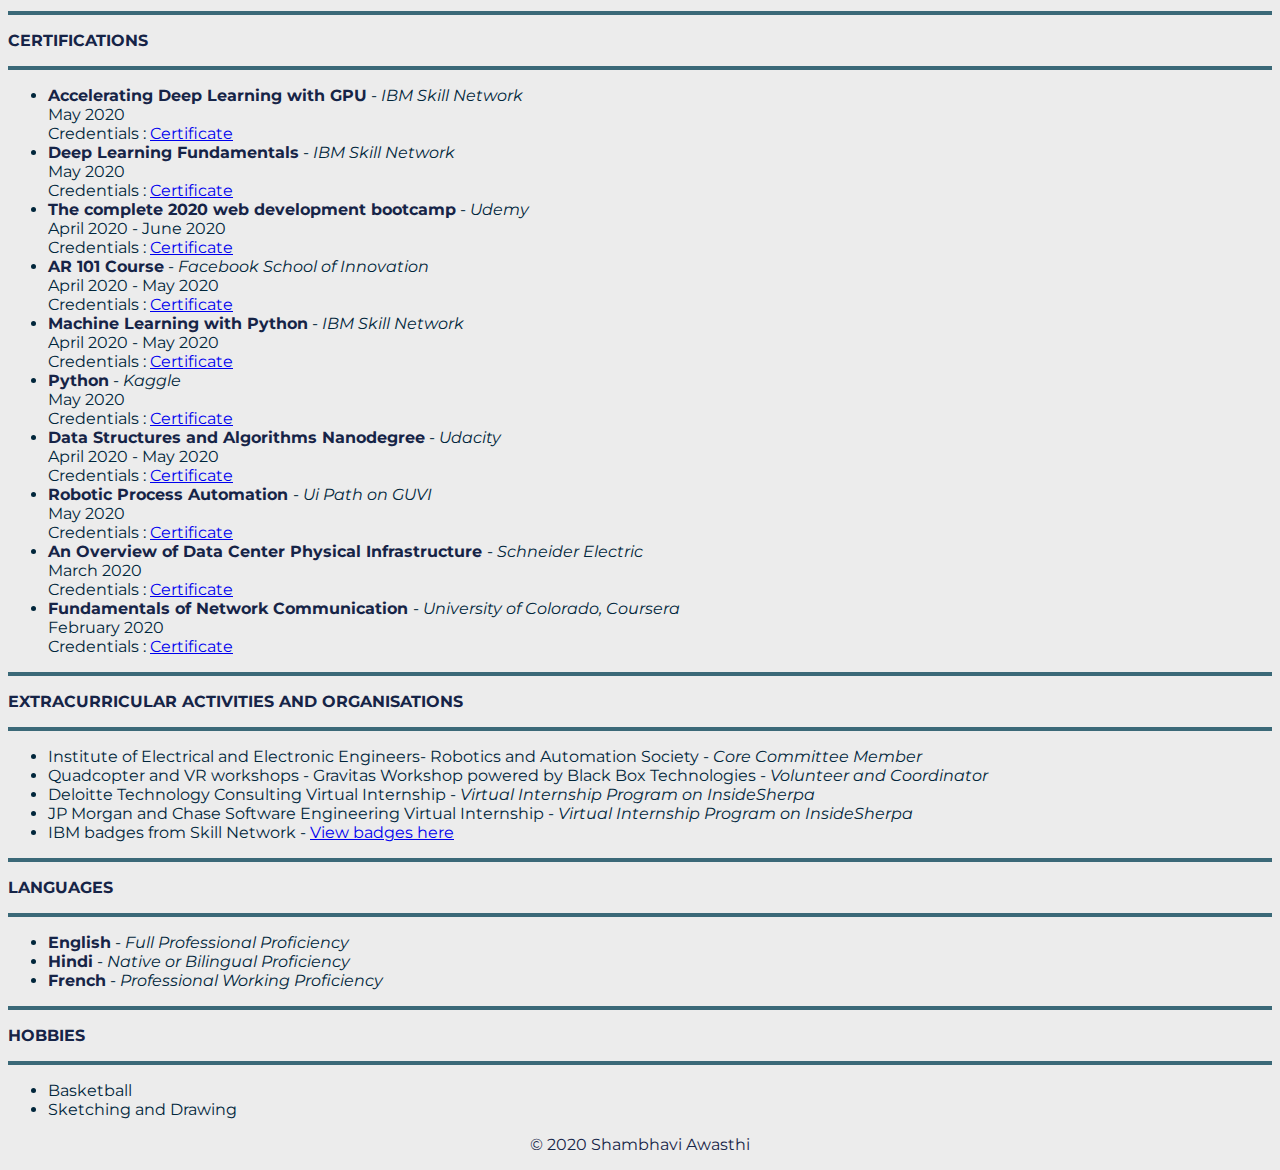
==== commit 305e163d: "Update index.html" ====
--- a/index.html
+++ b/index.html
@@ -10,7 +10,7 @@
 </head>
 
 <body>
-  <img class="back-img" src="https://images.pexels.com/photos/163100/circuit-circuit-board-resistor-computer-163100.jpeg?auto=compress&cs=tinysrgb&h=750&w=1260" alt="Background">
+  <img class="back-img" src="https://images.unsplash.com/photo-1562408590-e32931084e23?ixlib=rb-1.2.1&ixid=eyJhcHBfaWQiOjEyMDd9&auto=format&fit=crop&w=750&q=80" alt="Background">
   <div class="bg-text">
     <h1 class="Shambhavi" style="font-size:50px">I am Shambhavi Awasthi</h1>
     <p class="Shambhavi">I am a 3rd year B.Tech Student at VIT University passionate to learn new technologies and apply them to solve real world problems.
@@ -117,6 +117,12 @@
       <li>Sketching and Drawing</li>
     </ul>
   </div>
+  <div class="bottom-container">
+      <center>
+        <p class="copyright">© 2020 Shambhavi Awasthi</p>
+      </center>
+    </div>
+    
 
 
 </body>
